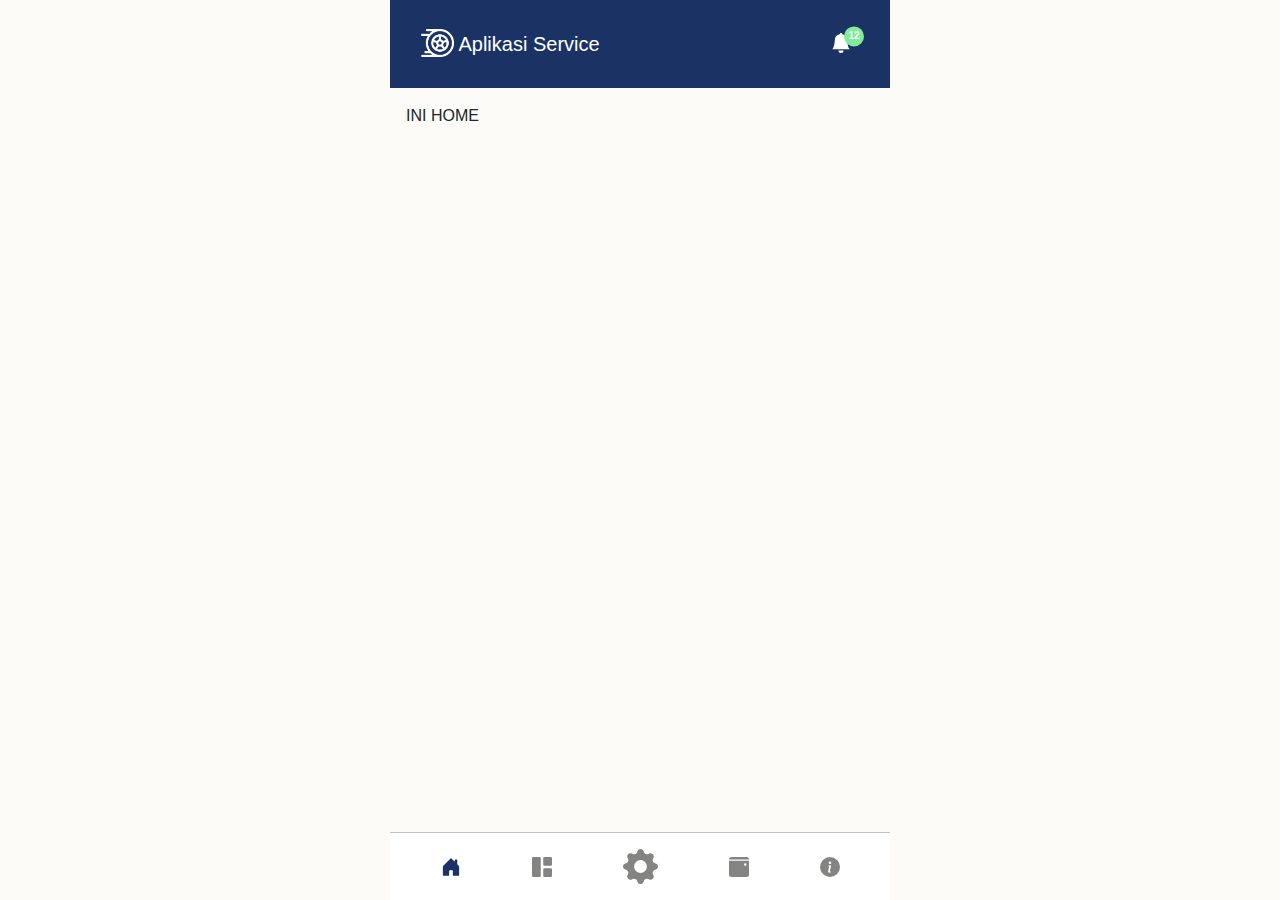
==== index.html @ 82f092bc "first commit" ====
<!DOCTYPE html>
<html lang="en">
<head>
    <meta charset="UTF-8">
    <meta http-equiv="X-UA-Compatible" content="IE=edge">
    <meta name="viewport" content="width=device-width, initial-scale=1.0">
    <title>Aplikasi Service</title>

    <link rel="stylesheet" type="text/css" href="assets/css/bootstrap.css">

    <link rel="stylesheet" href="assets/css/styles.css"/>
</head>
<body>
    <section id="nav">
        <nav class="navbar navbar-expand-lg navbar-dark bg-theme-blue">
            <div class="container py-3">
                <a class="navbar-brand" href="#">
                    <img src="assets/images/racing-white.png" width="33" height="28" class="d-inline-block align-top" alt="">
                    Aplikasi Service
                </a>
                
                <div class="dropdown">
                    <a id="cart" type="button" class="">
                        <div class="navbar-btn">
                            <svg xmlns="http://www.w3.org/2000/svg" width="20" height="20" fill="#fff" class="bi bi-bell-fill" viewBox="0 0 16 16">
                                <path d="M8 16a2 2 0 0 0 2-2H6a2 2 0 0 0 2 2zm.995-14.901a1 1 0 1 0-1.99 0A5.002 5.002 0 0 0 3 6c0 1.098-.5 6-2 7h14c-1.5-1-2-5.902-2-7 0-2.42-1.72-4.44-4.005-4.901z"/>
                                </svg>
                            <span class="notify-custom" id="CheckOut">
                                12
                            </span>
                        </div>
                    </a>
                    <div class="dropdown-content">
                        INI CONTENT
                    </div>
                </div>
            </div>
        </nav>
    </section>
    
    <section id="content">
        
    </section>

    <section id="footer">
        <div class="container py-3 d-flex justify-content-around">
            <div class="align-self-center" onclick="home()">
                <svg xmlns="http://www.w3.org/2000/svg" width="20" height="20" fill="currentColor" class="bi bi-house-door-fill fill-nav footer-active" viewBox="0 0 16 16" id="home">
                    <path d="M6.5 14.5v-3.505c0-.245.25-.495.5-.495h2c.25 0 .5.25.5.5v3.5a.5.5 0 0 0 .5.5h4a.5.5 0 0 0 .5-.5v-7a.5.5 0 0 0-.146-.354L13 5.793V2.5a.5.5 0 0 0-.5-.5h-1a.5.5 0 0 0-.5.5v1.293L8.354 1.146a.5.5 0 0 0-.708 0l-6 6A.5.5 0 0 0 1.5 7.5v7a.5.5 0 0 0 .5.5h4a.5.5 0 0 0 .5-.5Z"/>
                </svg>
            </div>
            <div class="align-self-center" onclick="catalog()">
                <svg xmlns="http://www.w3.org/2000/svg" width="20" height="20" fill="currentColor" class="bi bi-grid-1x2-fill fill-nav" viewBox="0 0 16 16" id="catalog">
                    <path d="M0 1a1 1 0 0 1 1-1h5a1 1 0 0 1 1 1v14a1 1 0 0 1-1 1H1a1 1 0 0 1-1-1V1zm9 0a1 1 0 0 1 1-1h5a1 1 0 0 1 1 1v5a1 1 0 0 1-1 1h-5a1 1 0 0 1-1-1V1zm0 9a1 1 0 0 1 1-1h5a1 1 0 0 1 1 1v5a1 1 0 0 1-1 1h-5a1 1 0 0 1-1-1v-5z"/>
                </svg>
            </div>
            <div onclick="service()">
                <svg xmlns="http://www.w3.org/2000/svg" width="35" height="35" fill="currentColor" class="bi bi-gear-fill fill-nav" viewBox="0 0 16 16" id="service">
                    <path d="M9.405 1.05c-.413-1.4-2.397-1.4-2.81 0l-.1.34a1.464 1.464 0 0 1-2.105.872l-.31-.17c-1.283-.698-2.686.705-1.987 1.987l.169.311c.446.82.023 1.841-.872 2.105l-.34.1c-1.4.413-1.4 2.397 0 2.81l.34.1a1.464 1.464 0 0 1 .872 2.105l-.17.31c-.698 1.283.705 2.686 1.987 1.987l.311-.169a1.464 1.464 0 0 1 2.105.872l.1.34c.413 1.4 2.397 1.4 2.81 0l.1-.34a1.464 1.464 0 0 1 2.105-.872l.31.17c1.283.698 2.686-.705 1.987-1.987l-.169-.311a1.464 1.464 0 0 1 .872-2.105l.34-.1c1.4-.413 1.4-2.397 0-2.81l-.34-.1a1.464 1.464 0 0 1-.872-2.105l.17-.31c.698-1.283-.705-2.686-1.987-1.987l-.311.169a1.464 1.464 0 0 1-2.105-.872l-.1-.34zM8 10.93a2.929 2.929 0 1 1 0-5.86 2.929 2.929 0 0 1 0 5.858z"/>
                </svg>
            </div>
            <div class="align-self-center" onclick="cost()">
                <svg xmlns="http://www.w3.org/2000/svg" width="20" height="20" fill="currentColor" class="bi bi-calendar3-event-fill fill-nav" viewBox="0 0 16 16" id="cost">
                    <path fill-rule="evenodd" d="M2 0a2 2 0 0 0-2 2h16a2 2 0 0 0-2-2H2zM0 14V3h16v11a2 2 0 0 1-2 2H2a2 2 0 0 1-2-2zm12-8a1 1 0 1 0 2 0 1 1 0 0 0-2 0z"/>
                </svg>
            </div>
            <div class="align-self-center" onclick="info()">
                <svg xmlns="http://www.w3.org/2000/svg" width="20" height="20" fill="currentColor" class="bi bi-info-circle-fill fill-nav" viewBox="0 0 16 16" id="info">
                    <path d="M8 16A8 8 0 1 0 8 0a8 8 0 0 0 0 16zm.93-9.412-1 4.705c-.07.34.029.533.304.533.194 0 .487-.07.686-.246l-.088.416c-.287.346-.92.598-1.465.598-.703 0-1.002-.422-.808-1.319l.738-3.468c.064-.293.006-.399-.287-.47l-.451-.081.082-.381 2.29-.287zM8 5.5a1 1 0 1 1 0-2 1 1 0 0 1 0 2z"/>
                </svg>
            </div>
        </div>
    </section>

    <script src="assets/js/jquery-3.6.1.min.js"></script>
    <script src="assets/js/bootstrap.js"></script>
    <script src="assets/js/script.js"></script>
</body>
</html>
---- assets/css/styles.css ----
:root {
	--theme-blue-1: #1B3265;
	--theme-blue-2: #22577A;
	--theme-green: #80ED99;
	--theme-gray-1: #848583;
	--theme-gray-2: #AFB1B1;
	--theme-gray-3: #C0C2C2;
	--theme-bg: #FCFBF8;
	--theme-border: #ced4da;
}

body {
	background-color: var(--theme-bg);
	max-width: 500px !important;
	margin: 0 auto !important;
	overscroll-behavior-y: contain;
}

.bg-theme-blue {
	background-color: var(--theme-blue-1);
}


.navbar-btn {
	width: 36px;
	height: 30px;
	padding: 0;
	display: flex;
	align-items: center;
	position: relative;
	justify-content: center;
}

#cart {
	color: white;
	max-width: 50px;
	max-height: 50px;
	display: inline;
}

.notify-custom {
	min-width: 20px;
	min-height: 20px;
	color: var(--N0, #FFFFFF);
	font-size: 10px;
	font-weight: 700;
	line-height: 1.6;
	text-align: center;
	background-color: var(--theme-green);
	border: 2px solid var(--N0, var(--theme-green));
	border-radius: 18px;
	position: absolute;
	top: 0px;
	right: 0px;
	padding: 0px;
	transform: translate(25%, -8%);
}

.dropdown {
	position: relative;
	display: inline-block;
}

.dropdown-content {
	display: none;
	position: absolute;
	background-color: #fff;
	min-width: 160px;
	box-shadow: 0px 8px 16px 0px rgba(0, 0, 0, 0.2);
	padding: 12px 16px;
	z-index: 1;
	right: 0;
	left: auto;
}

.dropdown:hover .dropdown-content {
	display: block;
}

#footer {
	position: fixed;
	bottom: 0;
	width: 100%;
	max-width: 500px;
	background-color: #FFF;
	border-top: 1px solid var(--theme-gray-3);
}

.footer-active {
	color: var(--theme-blue-1) !important;
}

.fill-nav {
	color: var(--theme-gray-1);
}

.card-type {
	background-color: #e9ecef;
	font-size: 10px;
	text-align: center;
	padding-top: 8px;
	padding-bottom: 8px;
	border: 1px solid var(--theme-border);
	border-radius: 0.25rem !important;
}

.card-type:focus,
.card-type:hover {
	background-color: var(--theme-blue-1);
	color: #fff;
}

.input-group-text.btn.btn-outline-success:active,
.input-group-text.btn.btn-outline-success:hover {
    color: #fff !important;
    background-color: var(--theme-blue-1) !important;
    border-color: var(--theme-blue-1) !important;
}

.input-group-text.btn.btn-outline-success:focus,
#search:focus {
    box-shadow: none !important;
    border-color: var(--theme-g-2);
}

.input-search {
	padding-top: 8px !important;
	padding-bottom: 8px !important;
    border-radius: 0.25rem !important;
}

@media (min-width: 100px) {
    .form-inline .custom-select, .form-inline .input-group {
        width: auto;
    }
}

/* card item */
.container-product .product-items {
	box-shadow: 0px 0px 6px rgba(38, 50, 56, 0.1);
	border-radius: 12px;
	background-color: #fff;
	min-height: 220px;
	margin: 8px 8px;
	width: calc(50% - 16px) !important;
	padding: 8px;
}

.container-product .product-items .product-cover {
	width: calc(100%);
	object-fit: cover;
	border-radius: 8px;
	padding-bottom: 90%;
	background-position: center;
	background-repeat: no-repeat;
	background-size: cover;
}

.product-items:hover {
	text-decoration: none;
}

.container-products {
	margin-bottom: 100px;
}
/* card item */
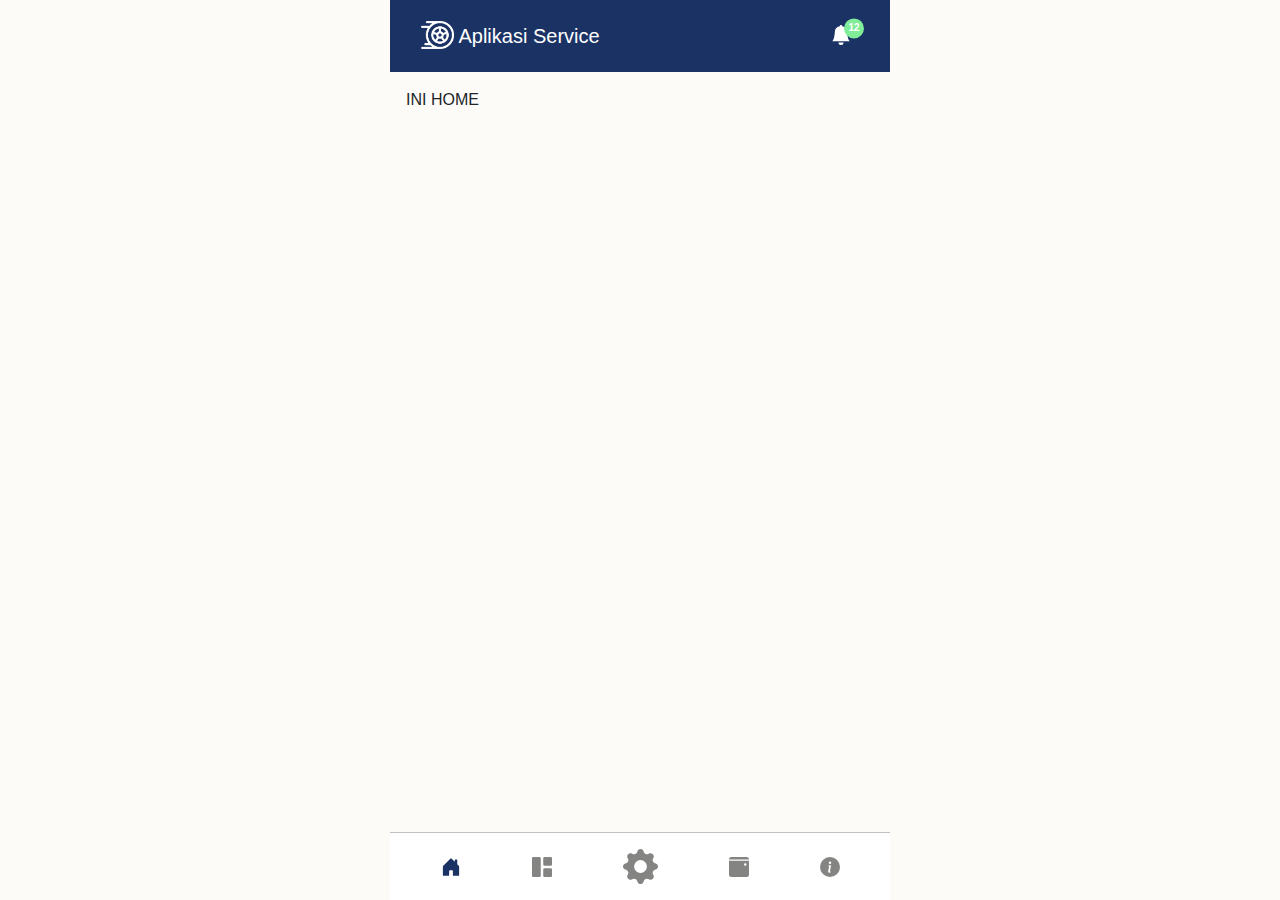
==== commit 1f8d6719: "update/lazzy-load" ====
--- a/index.html
+++ b/index.html
@@ -7,13 +7,14 @@
     <title>Aplikasi Service</title>
 
     <link rel="stylesheet" type="text/css" href="assets/css/bootstrap.css">
+    <link rel="stylesheet" type="text/css" href="assets/css/shimmer.css">
 
     <link rel="stylesheet" href="assets/css/styles.css"/>
 </head>
 <body>
     <section id="nav">
         <nav class="navbar navbar-expand-lg navbar-dark bg-theme-blue">
-            <div class="container py-3">
+            <div class="container py-2">
                 <a class="navbar-brand" href="#">
                     <img src="assets/images/racing-white.png" width="33" height="28" class="d-inline-block align-top" alt="">
                     Aplikasi Service
@@ -75,5 +76,11 @@
     <script src="assets/js/jquery-3.6.1.min.js"></script>
     <script src="assets/js/bootstrap.js"></script>
     <script src="assets/js/script.js"></script>
+
+    <script>
+        $(document).ready(function () {
+            ($('body').contents('div').remove());
+        });
+    </script>
 </body>
 </html>--- a/assets/css/shimmer.css
+++ b/assets/css/shimmer.css
@@ -0,0 +1,55 @@
+.shimmer {
+    width: 0px;
+    animation: fullView 0.5s forwards linear;
+}
+
+@keyframes fullView {
+    100% {
+        width: 100%;
+    }
+}
+
+@keyframes shimmer {
+    0% {
+        background-position: -1000px 0;
+    }
+
+    100% {
+        background-position: 1000px 0;
+    }
+}
+
+.animate {
+    animation: shimmer 2s infinite;
+    background: linear-gradient(to right, #eff1f3 4%, #e2e2e2 25%, #eff1f3 36%);
+    background-size: 1000px 100%;
+}
+
+.shimmer .product-cover {
+    width: calc(100%);
+    object-fit: cover;
+    border-radius: 8px;
+    padding-bottom: 90%;
+    background-position: center;
+    background-repeat: no-repeat;
+    background-size: cover;
+}
+
+.shimmer .bodytext1 {
+    width: 35% !important;
+    border-radius: 6px;
+    height: 20px;
+    margin-bottom: 100px;
+}
+
+.shimmer .bodytext2 {
+    height: 35px;
+    width: 75% !important;
+    margin-bottom: 10px;
+}
+
+.shimmer .caption {
+    border-radius: 6px;
+    width: 30% !important;
+    height: 14px;
+}--- a/assets/css/styles.css
+++ b/assets/css/styles.css
@@ -68,7 +68,7 @@
 	min-width: 160px;
 	box-shadow: 0px 8px 16px 0px rgba(0, 0, 0, 0.2);
 	padding: 12px 16px;
-	z-index: 1;
+	z-index: 1021;
 	right: 0;
 	left: auto;
 }
@@ -138,7 +138,7 @@
 /* card item */
 .container-product .product-items {
 	box-shadow: 0px 0px 6px rgba(38, 50, 56, 0.1);
-	border-radius: 12px;
+	border-radius: 5px;
 	background-color: #fff;
 	min-height: 220px;
 	margin: 8px 8px;
@@ -149,7 +149,7 @@
 .container-product .product-items .product-cover {
 	width: calc(100%);
 	object-fit: cover;
-	border-radius: 8px;
+	border-radius: 5px;
 	padding-bottom: 90%;
 	background-position: center;
 	background-repeat: no-repeat;
@@ -163,4 +163,22 @@
 .container-products {
 	margin-bottom: 100px;
 }
-/* card item */+/* card item */
+
+.select-type {
+	color: #fff !important;
+    background-color: var(--theme-blue-1) !important;
+    border-color: var(--theme-blue-1) !important;
+}
+
+@media (min-width: 400px) {
+	.btn-filter{
+		min-width: 60px !important;
+	}
+}
+
+@media (min-width: 480px) {
+	.btn-filter{
+		min-width: 90px !important;
+	}
+}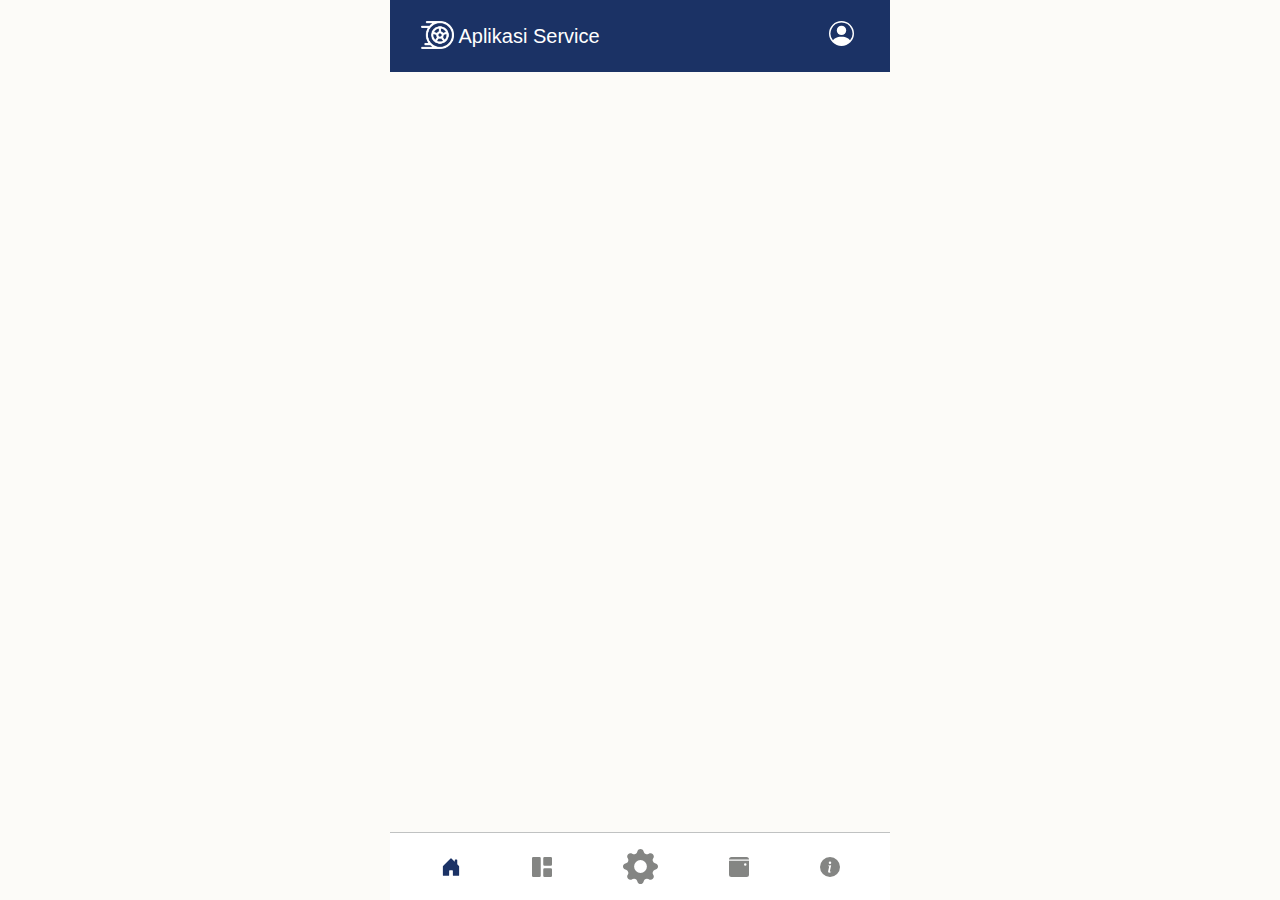
==== commit f87650c7: "update/installation" ====
--- a/index.html
+++ b/index.html
@@ -10,6 +10,8 @@
     <link rel="stylesheet" type="text/css" href="assets/css/shimmer.css">
 
     <link rel="stylesheet" href="assets/css/styles.css"/>
+
+    <link rel="manifest" href="manifest.json" />
 </head>
 <body>
     <section id="nav">
@@ -23,16 +25,15 @@
                 <div class="dropdown">
                     <a id="cart" type="button" class="">
                         <div class="navbar-btn">
-                            <svg xmlns="http://www.w3.org/2000/svg" width="20" height="20" fill="#fff" class="bi bi-bell-fill" viewBox="0 0 16 16">
-                                <path d="M8 16a2 2 0 0 0 2-2H6a2 2 0 0 0 2 2zm.995-14.901a1 1 0 1 0-1.99 0A5.002 5.002 0 0 0 3 6c0 1.098-.5 6-2 7h14c-1.5-1-2-5.902-2-7 0-2.42-1.72-4.44-4.005-4.901z"/>
-                                </svg>
-                            <span class="notify-custom" id="CheckOut">
-                                12
-                            </span>
+                            <svg xmlns="http://www.w3.org/2000/svg" width="20" height="20" fill="currentColor" class="bi bi-person-circle" viewBox="0 0 16 16" style="zoom: 125%;">
+                                <path d="M11 6a3 3 0 1 1-6 0 3 3 0 0 1 6 0z"/>
+                                <path fill-rule="evenodd" d="M0 8a8 8 0 1 1 16 0A8 8 0 0 1 0 8zm8-7a7 7 0 0 0-5.468 11.37C3.242 11.226 4.805 10 8 10s4.757 1.225 5.468 2.37A7 7 0 0 0 8 1z"/>
+                            </svg>
+                            <span class="notify-custom-non-active" id="CheckOut"></span>
                         </div>
                     </a>
-                    <div class="dropdown-content">
-                        INI CONTENT
+                    
+                    <div class="dropdown-content" id="dropdown-content">
                     </div>
                 </div>
             </div>
@@ -73,9 +74,36 @@
         </div>
     </section>
 
+    <section id="login-form">
+        <div class="modal fade" id="modalLogin" tabindex="-1" aria-labelledby="modalLoginLabel" aria-hidden="true">
+            <div class="modal-dialog modal-dialog-centered">
+                <div class="modal-content">
+                    <form id="auth-login">
+                        <div class="modal-body">
+                            <h5 class="modal-title text-center mb-3">Form Login</h5>
+                            <div class="form-group">
+                                <label for="email">Email</label>
+                                <input type="email" class="form-control" id="email" name="email" required>
+                            </div>
+                            <div class="form-group">
+                                <label for="password">Password</label>
+                                <input type="password" class="form-control" id="password" name="password" required>
+                            </div>
+                            <div class="text-center">
+                                <button type="submit" class="btn btn-primary w-100">Login</button>
+                            </div>
+                        </div>
+                    </form>
+                </div>
+            </div>
+        </div>
+    </section>
+
     <script src="assets/js/jquery-3.6.1.min.js"></script>
     <script src="assets/js/bootstrap.js"></script>
+    <script src="assets/js/sweetalert.js"></script>
     <script src="assets/js/script.js"></script>
+    <script src="assets/js/register.js"></script>
 
     <script>
         $(document).ready(function () {
--- a/assets/css/styles.css
+++ b/assets/css/styles.css
@@ -110,14 +110,14 @@
 	color: #fff;
 }
 
-.input-group-text.btn.btn-outline-success:active,
-.input-group-text.btn.btn-outline-success:hover {
+.input-group-text.btn:active,
+.input-group-text.btn:hover {
     color: #fff !important;
     background-color: var(--theme-blue-1) !important;
     border-color: var(--theme-blue-1) !important;
 }
 
-.input-group-text.btn.btn-outline-success:focus,
+.input-group-text.btn:focus,
 #search:focus {
     box-shadow: none !important;
     border-color: var(--theme-g-2);
@@ -181,4 +181,170 @@
 	.btn-filter{
 		min-width: 90px !important;
 	}
+}
+
+#btn-add-catalog {
+	position: fixed;
+	right: 1rem;
+	bottom: 85px;
+	width: 65px;
+	height: 65px;
+	border-radius: 50%;
+	background-color: #FFF;
+	border-color: var(--theme-border);
+}
+
+.btn-outline-theme:focus {
+	outline: none;
+	box-shadow: none;
+	color: #fff !important;
+    background-color: var(--theme-blue-1) !important;
+    border-color: var(--theme-blue-1) !important;
+}
+
+.form-control:focus,
+.custom-file-input:focus ~ .custom-file-label {
+	border-color: var(--theme-border);
+	box-shadow: none;
+}
+
+.btn-primary {
+	background-color: var(--theme-blue-1);
+    border-color: var(--theme-blue-1);
+}
+
+.btn-primary:focus,
+.btn-primary:active,
+.btn-primary:hover {
+	background-color: #1d3874 !important;
+    border-color: #1d3874 !important;
+}
+
+.btn:focus,
+.btn:active,
+.btn:hover {
+	outline: none !important;
+	box-shadow: none !important;
+}
+
+.center-element{
+	display: flex;
+	justify-content: center;
+	align-items: center;
+}
+
+.btn-green{
+	background-color: var(--theme-green) !important;
+	color: white;
+}
+
+.select-status {
+	border-color: var(--theme-border);
+	color: var(--theme-gray-1);
+}
+
+.select-status:focus-visible {
+	outline: none !important;
+	border-color: none !important;
+}
+
+#jumbotron {
+	object-fit: contain !important;
+    background-image: url('../images/bg-image.png');
+}
+
+#jumbotron-text {
+	color: black;
+    height: 40vh;
+}
+
+.text-home {
+	font-weight: bold;
+	color: var(--theme-blue-1);
+}
+
+.slider {
+    width: 100%;
+    text-align: center;
+    overflow: hidden;
+}
+
+.slides {
+    display: flex;
+    overflow-x: auto;
+    scroll-snap-type: x mandatory;
+    scroll-behavior: smooth;
+}
+
+.slides::-webkit-scrollbar {
+    width: 3px;
+    height: 3px;
+}
+
+.slides::-webkit-scrollbar-thumb {
+    background: #ccc;
+    border-radius: 5px;
+}
+
+.slides::-webkit-scrollbar-track {
+    background: transparent;
+}
+
+.slides > div {
+    scroll-snap-align: start;
+    flex-shrink: 0;
+    width: 200px;
+    margin: 0 10px 0 10px;
+    border-radius: 0.25rem;
+    background: #fff;
+    transform-origin: center center;
+    transform: scale(1);
+    transition: transform 0.5s;
+    position: relative;
+    border: 1px solid var(--theme-border);
+    display: flex;
+    justify-content: center;
+    align-items: center;
+    overflow: hidden;
+    font-size: 100%;
+}
+
+.slides > div.order {
+    margin-top: 10px;
+    margin-bottom: 10px;
+    width: 120px !important;
+}
+
+.img-recommended {
+	max-width: 178px !important;
+	max-height: 178px !important;
+}
+
+.btn-continue {
+	background-color: transparent !important;
+	border-color: transparent !important;
+	width: 80px !important;
+}
+
+.btn-circle {
+	width: 50px !important;
+	height: 50px !important;
+	border-radius: 50% !important;
+	border-color: var(--theme-border) !important;
+	border: 1px solid var(--theme-border) !important;
+	background-color: #fff;
+}
+
+#text-fitur {
+	background-color: var(--theme-blue-1);
+}
+
+#about {
+	padding-bottom: 80px;
+	background-color: #dedede;
+}
+
+.card-datatable {
+	border-left: 8px solid var(--theme-blue-1) !important;
+	border-radius: 2px !important;
 }